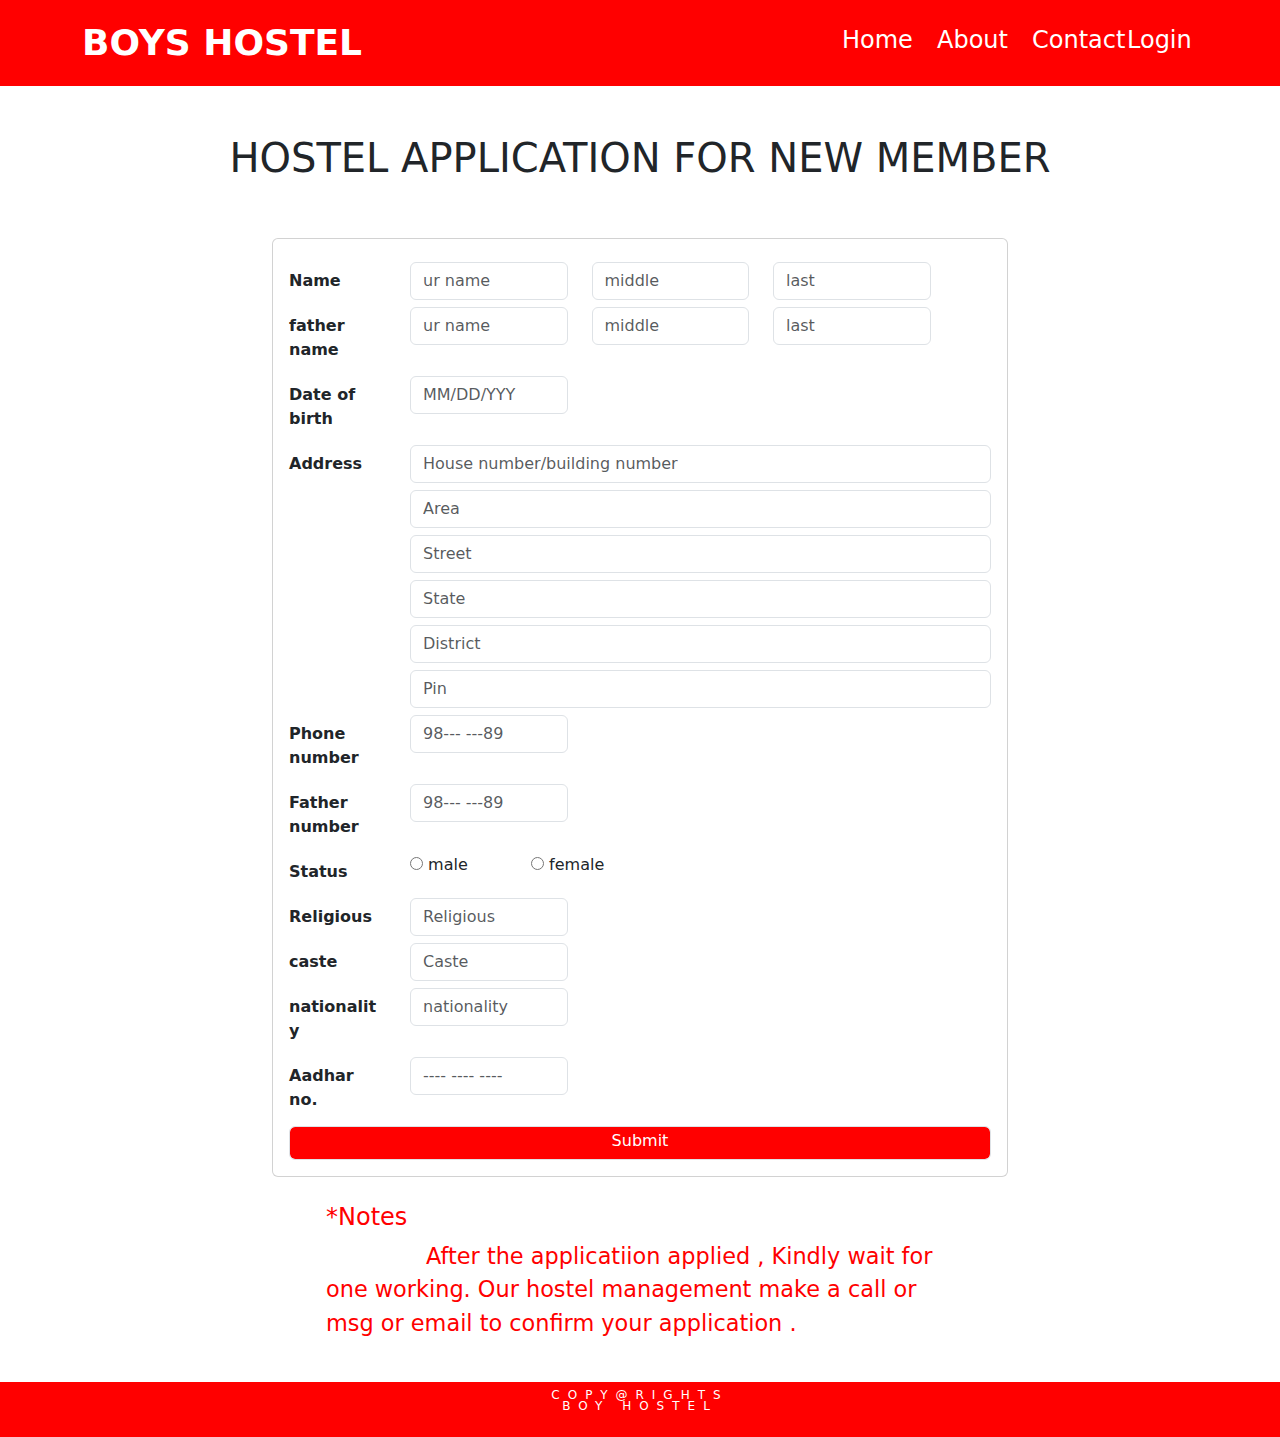
==== deepak/html/application.html @ 41b64e07 "Add files via upload" ====
<!DOCTYPE html>
<html lang="en">
<head>
    <meta charset="UTF-8">
    <meta http-equiv="X-UA-Compatible" content="IE=edge">
    <meta name="viewport" content="width=device-width, initial-scale=1.0">
    <title>ABOUT BOYS HOSTEL</title>
    <link rel="stylesheet" href="../assets/css/bootstrap.min.css">
    <link rel="stylesheet" href="../css/application.css">
    
</head>
<body>

    <!--              header   of  the   page               -->
<div class="container-fluid py-3 " id="header">
    <div class="container">
        <div class="row" id="row">
            <div class="col-6">BOYS HOSTEL</div>
            <div class="col-1"></div>
            <div class="col-1"></div>
            <div class="col-1"><a href="index.html">Home</a></div>
            <div class="col-1"><a href="about.html" class="align-item-center">About</a></div>
            <div class="col-1"><a href="contact.html">Contact</a></div>
            <div class="col-1"><a href="login.html">Login</a></div>
        </div>
    </div>
</div>

<!-- ------------------headind of  application  is start ---------------------- -->
<div class="container-fluid pt-5" style="text-align: center;">
    <h1>HOSTEL APPLICATION FOR NEW MEMBER</h1>
</div>

<!-- ------------------headind of  application  is end ---------------------- -->

<!-- ------------------contant  of  application  is start ---------------------- -->

<div class="container pt-5" id="form">
  <div class="row">
    <div class="col-8 mx-auto">
      <div class="card">
        <div class="card-body">
          <form action="/" method="post">

            <div class="form-group row">
              <label for="name" class="col-sm-2 col-form-label">Name</label>
              <div class="col-sm-3">
                <input type="text" class="form-control" id="name" name="name" placeholder="ur name">
              </div>
              <div class="col-sm-3">
                <input type="text" class="form-control" id="name" name="name" placeholder="middle">
              </div>
              <div class="col-sm-3">
                <input type="text" class="form-control" id="name" name="name" placeholder="last">
              </div>
            </div>

            <div class="form-group row">
              <label for="f-name" class="col-sm-2 col-form-label">father name</label>
              <div class="col-sm-3">
                <input type="text" class="form-control" id="f-name" name="name" placeholder="ur name">
              </div>
              <div class="col-sm-3">
                <input type="text" class="form-control" id="f-name" name="name" placeholder="middle">
              </div>
              <div class="col-sm-3">
                <input type="text" class="form-control" id="f-name" name="name" placeholder="last">
              </div>
            </div>

            <!-- -------------------  date of birth   --------------------- -->
            <div class="form-group row">
              <label for="dob" class="col-sm-2 col-form-label">Date of birth</label>
              <div class="col-sm-3">
                <input class="form-control" id="date" name="date" placeholder="MM/DD/YYY" />
              </div>
            </div>

            <!-- -------------------  house number   --------------------- -->
            <div class="form-group row">
              <label for="address" class="col-sm-2 col-form-label">Address</label>
              <div class="col-sm">
                <input type="text" class="form-control" id="address" name="house_no" placeholder="House number/building number" />
              </div>
            </div>

            <!-- -------------------  area   --------------------- -->
            <div class="form-group row">
              <div class="col-sm-2"></div>
              <div class="col-sm">
                <input type="text" class="form-control" id="address" name="area" placeholder="Area" />
              </div>
            </div>

            <!-- -------------------  street   --------------------- -->
            <div class="form-group row">
              <div class="col-sm-2"></div>
              <div class="col-sm">
                <input type="text" class="form-control" id="address" name="Street" placeholder="Street" />
              </div>
            </div>

            <!-- -------------------  state   --------------------- -->
            <div class="form-group row">
              <div class="col-sm-2"></div>
              <div class="col-sm">
                <input type="text" class="form-control" id="address" name="state" placeholder="State" />
              </div>
            </div>

            <!-- -------------------  district   --------------------- -->
            <div class="form-group row">
              <div class="col-sm-2"></div>
              <div class="col-sm">
                <input type="text" class="form-control" id="address" name="district" placeholder="District" />
              </div>
            </div>

            <!-- -------------------  pin   --------------------- -->
            <div class="form-group row">
              <div class="col-sm-2"></div>
              <div class="col-sm">
                <input type="text" class="form-control" id="address" name="pin" placeholder="Pin" />
              </div>
            </div>

            <!-- -------------------  phone number   --------------------- -->
            <div class="form-group row">
              <label for="stud_number" class="col-sm-2 col-form-label">Phone number</label>
              <div class="col-sm-3">
                <input type="number" class="form-control" id="stud_number" name="phone" placeholder="98--- ---89" />
              </div>
            </div>

            <!-- -------------------  father number   --------------------- -->
            <div class="form-group row">
              <label for="father_number" class="col-sm-2 col-form-label">Father number</label>
              <div class="col-sm-3">
                <input type="number" class="form-control" id="father_number" name="phone" placeholder="98--- ---89" />
              </div>
            </div>

            <!-- -------------------  status   --------------------- -->
            <div class="form-group row">
              <label for="status" class="col-sm-2 col-form-label">Status</label>
              <div class="col-sm-2">
                <input type="radio" class="form-check-label" id="status" name="status" />
                <label class="form-check-label" for="radio1" id="nobold">male</label>
              </div>
              <div class="col-sm-2">
                <input type="radio" class="form-check-label" id="status" name="status" />
                <label class="form-check-label" for="radio1" id="nobold">female</label>
              </div>
            </div>

            <!-- -------------------  Religious   --------------------- -->
            <div class="form-group row">
              <label for="religious" class="col-sm-2 col-form-label">Religious</label>
              <div class="col-sm-3">
                <input type="text" class="form-control" id="religious" name="religious" placeholder="Religious"  />
              </div>
            </div>

            <!-- -------------------  caste   --------------------- -->
            <div class="form-group row">
              <label for="caste" class="col-sm-2 col-form-label">caste</label>
              <div class="col-sm-3">
                <input type="text" class="form-control" id="caste" name="caste" placeholder="Caste" />
              </div>
            </div>

            <!-- -------------------  nationality   --------------------- -->
            <div class="form-group row">
              <label for="nationality" class="col-sm-2 col-form-label">nationality</label>
              <div class="col-sm-3">
                <input type="text" class="form-control" id="nationality" name="nationality" placeholder="nationality" />
              </div>
            </div>

            <!-- -------------------  Aadhar no.   --------------------- -->
            <div class="form-group row">
              <label for="Aadhar no." class="col-sm-2 col-form-label">Aadhar no.</label>
              <div class="col-sm-3">
                <input type="number" class="form-control" id="Aadhar no." name="Aadhar no." placeholder="---- ---- ----" />
              </div>
            </div>
 
            <div class="form-group row">
              <div class="col-sm-12">
                <input type="submit" class="form-control"  name="submit" id="submit"/>
              </div>
            </div>

          </form>
        </div>
      </div>
    </div>
  </div>
</div>

<!-- ------------------contant of  application  is end ---------------------- -->

<div class="container" id="note">
  <div class="col mx-auto">
    <h4>*Notes</h4>
    <p>After the applicatiion applied , Kindly wait for one working. Our hostel management make a call or msg or email to
      confirm your application .
    </p>
  </div>
</div>
<!-- footer   of   the   page   -->
<div class="container-fluid p-2" id="footer">
    <p>COPY@RIGHTS<BR>BOY HOSTEL</p>
</div>
    <script src="../assets/js/jquery.min.js"></script>
    <script src="../assets/js/bootstrap.min.js"></script>
</body>
</html>
---- deepak/css/application.css ----
/* ----------------------  header  is   start  ---------------------- */
#header{
    background-color: red;
    color: white;
    height: auto;
}
#header a{
    text-decoration: none;
    color: white;
}
#header #row{
    font-size: 150%;
}
#header .col-6{
    font-weight: bolder;
    font-size:150% ;
}
#header .col-1{
    margin-top:0.5%;
}
#header button{
    width: 110%;
    height: 95%;
    background-color: black;
    margin-top: -10%;
    margin-left:-7%;
}
/* ----------------------header  is   end ---------------------- */

/* ----------------------footer  is   start ---------------------- */
#footer{
    background-color: red;
    text-align: center;
    font-weight: lighter;
    color: white;
    line-height: 95%;
    font-size: 75%;
}
#footer p{
    letter-spacing: 8px;
}

/* ----------------------footer  is   end ---------------------- */

.form-group{
    padding-top: 1%;
}
label{
    font-weight: bold;
}
input {
    font-weight: bolder;
}
.form-control::placeholder { 
    font-weight: 500;
    opacity: 1; 
}
#submit{
    padding-top: 2px;
    background-color: red;
    color: white;
}
#nobold{
    font-weight:400;
}

#note{
    color: red;
    padding: 2% 20%;
    font-size: 140%;
}
#note p{
    text-indent: 100px;
}
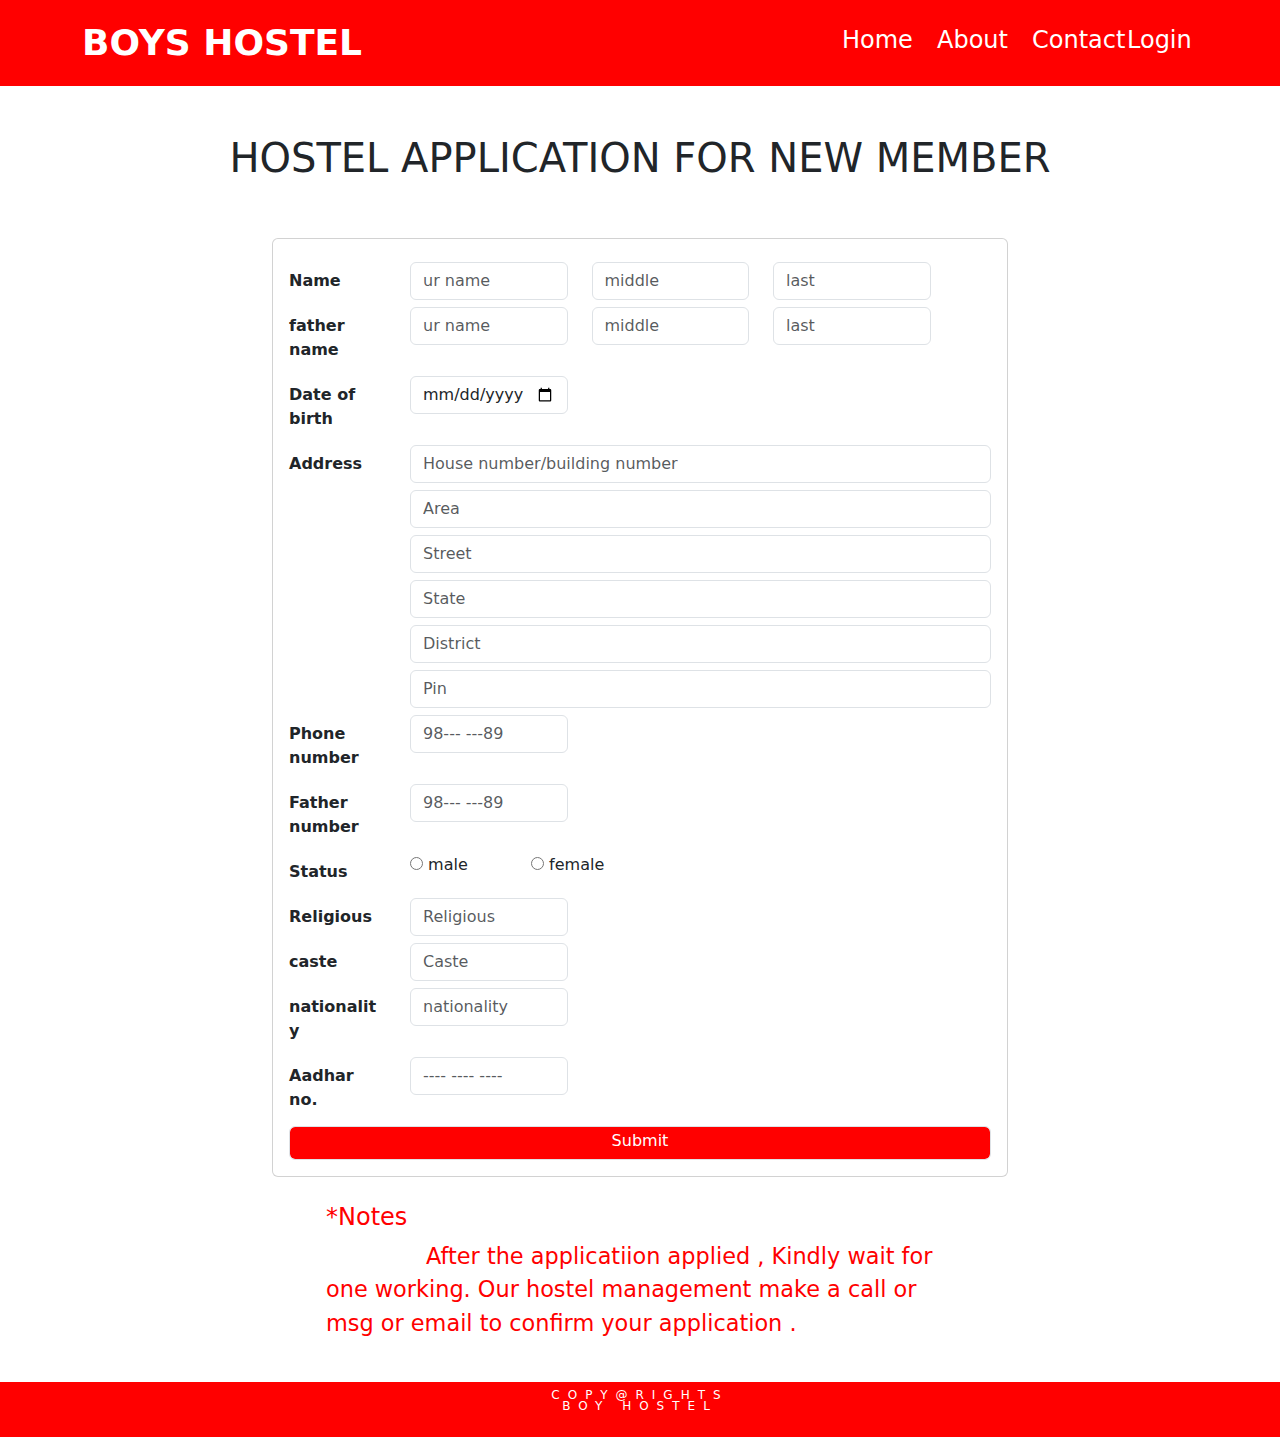
==== commit e8ab76e8: "Add files via upload" ====
--- a/deepak/html/application.html
+++ b/deepak/html/application.html
@@ -72,7 +72,7 @@
             <div class="form-group row">
               <label for="dob" class="col-sm-2 col-form-label">Date of birth</label>
               <div class="col-sm-3">
-                <input class="form-control" id="date" name="date" placeholder="MM/DD/YYY" />
+                <input class="form-control" id="dob" name="date" type="date" placeholder="MM/DD/YYY" />
               </div>
             </div>
 
